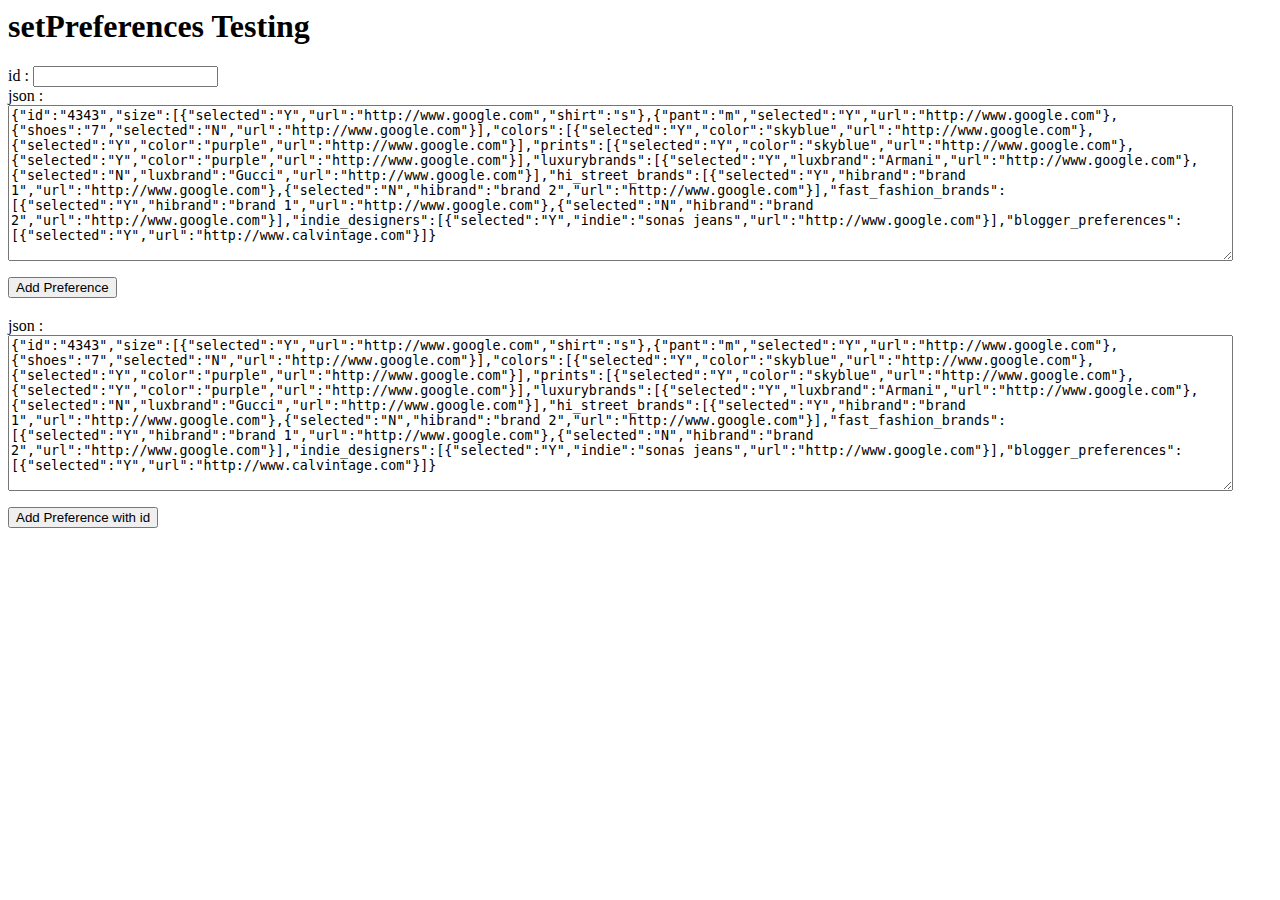
==== src/main/webapp/setpref.html @ 6a27851b "checkins" ====
<html>
<body>
	<h1>setPreferences Testing</h1>
 
	<form action="api/user/setPreference" method="post">
		<p>
			id : <input name="profileId"><br>
			json : <textarea  rows="10" cols="150" name="preference">{"id":"4343","size":[{"selected":"Y","url":"http://www.google.com","shirt":"s"},{"pant":"m","selected":"Y","url":"http://www.google.com"},{"shoes":"7","selected":"N","url":"http://www.google.com"}],"colors":[{"selected":"Y","color":"skyblue","url":"http://www.google.com"},{"selected":"Y","color":"purple","url":"http://www.google.com"}],"prints":[{"selected":"Y","color":"skyblue","url":"http://www.google.com"},{"selected":"Y","color":"purple","url":"http://www.google.com"}],"luxurybrands":[{"selected":"Y","luxbrand":"Armani","url":"http://www.google.com"},{"selected":"N","luxbrand":"Gucci","url":"http://www.google.com"}],"hi_street_brands":[{"selected":"Y","hibrand":"brand 1","url":"http://www.google.com"},{"selected":"N","hibrand":"brand 2","url":"http://www.google.com"}],"fast_fashion_brands":[{"selected":"Y","hibrand":"brand 1","url":"http://www.google.com"},{"selected":"N","hibrand":"brand 2","url":"http://www.google.com"}],"indie_designers":[{"selected":"Y","indie":"sonas jeans","url":"http://www.google.com"}],"blogger_preferences":[{"selected":"Y","url":"http://www.calvintage.com"}]}</textarea>
		</p>
		<input type="submit" value="Add Preference" />
	</form>
	
	<h3></h3>
	<form action="api/user/setPreference/1234" method="post">
		<p>
			json : <textarea rows="10" cols="150" name="preference">{"id":"4343","size":[{"selected":"Y","url":"http://www.google.com","shirt":"s"},{"pant":"m","selected":"Y","url":"http://www.google.com"},{"shoes":"7","selected":"N","url":"http://www.google.com"}],"colors":[{"selected":"Y","color":"skyblue","url":"http://www.google.com"},{"selected":"Y","color":"purple","url":"http://www.google.com"}],"prints":[{"selected":"Y","color":"skyblue","url":"http://www.google.com"},{"selected":"Y","color":"purple","url":"http://www.google.com"}],"luxurybrands":[{"selected":"Y","luxbrand":"Armani","url":"http://www.google.com"},{"selected":"N","luxbrand":"Gucci","url":"http://www.google.com"}],"hi_street_brands":[{"selected":"Y","hibrand":"brand 1","url":"http://www.google.com"},{"selected":"N","hibrand":"brand 2","url":"http://www.google.com"}],"fast_fashion_brands":[{"selected":"Y","hibrand":"brand 1","url":"http://www.google.com"},{"selected":"N","hibrand":"brand 2","url":"http://www.google.com"}],"indie_designers":[{"selected":"Y","indie":"sonas jeans","url":"http://www.google.com"}],"blogger_preferences":[{"selected":"Y","url":"http://www.calvintage.com"}]}</textarea>
		</p>
		<input type="submit" value="Add Preference with id" />
	</form>
 
</body>
</html>
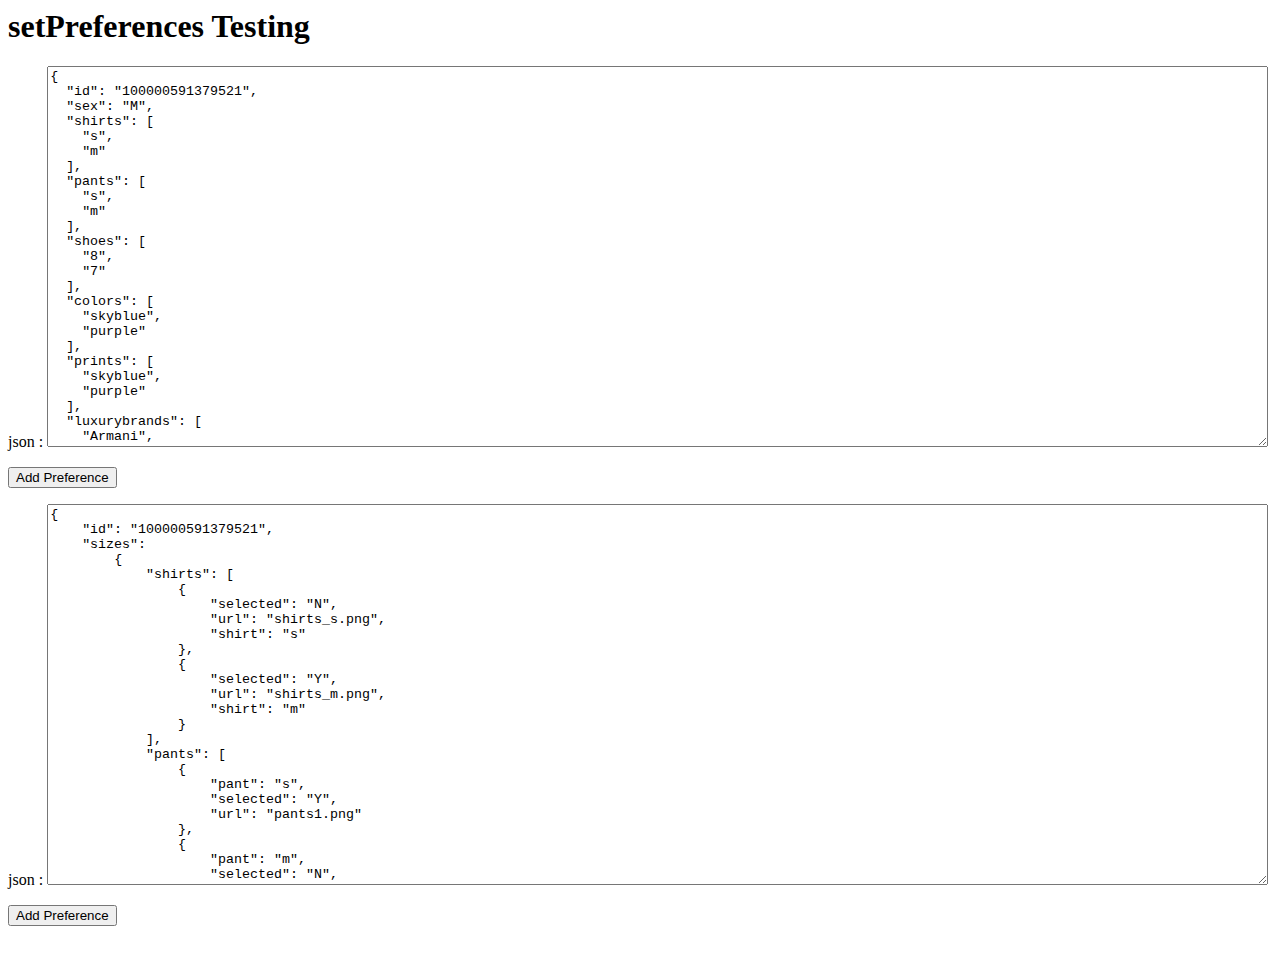
==== commit edd345f5: "commits" ====
--- a/src/main/webapp/setpref.html
+++ b/src/main/webapp/setpref.html
@@ -4,19 +4,175 @@
  
 	<form action="api/user/setPreference" method="post">
 		<p>
-			id : <input name="profileId"><br>
-			json : <textarea  rows="10" cols="150" name="preference">{"id":"4343","size":[{"selected":"Y","url":"http://www.google.com","shirt":"s"},{"pant":"m","selected":"Y","url":"http://www.google.com"},{"shoes":"7","selected":"N","url":"http://www.google.com"}],"colors":[{"selected":"Y","color":"skyblue","url":"http://www.google.com"},{"selected":"Y","color":"purple","url":"http://www.google.com"}],"prints":[{"selected":"Y","color":"skyblue","url":"http://www.google.com"},{"selected":"Y","color":"purple","url":"http://www.google.com"}],"luxurybrands":[{"selected":"Y","luxbrand":"Armani","url":"http://www.google.com"},{"selected":"N","luxbrand":"Gucci","url":"http://www.google.com"}],"hi_street_brands":[{"selected":"Y","hibrand":"brand 1","url":"http://www.google.com"},{"selected":"N","hibrand":"brand 2","url":"http://www.google.com"}],"fast_fashion_brands":[{"selected":"Y","hibrand":"brand 1","url":"http://www.google.com"},{"selected":"N","hibrand":"brand 2","url":"http://www.google.com"}],"indie_designers":[{"selected":"Y","indie":"sonas jeans","url":"http://www.google.com"}],"blogger_preferences":[{"selected":"Y","url":"http://www.calvintage.com"}]}</textarea>
+			json : <textarea  rows="25" cols="150" name="preference">{
+  "id": "100000591379521",
+  "sex": "M",
+  "shirts": [
+    "s",
+    "m"
+  ],
+  "pants": [
+    "s",
+    "m"
+  ],
+  "shoes": [
+    "8",
+    "7"
+  ],
+  "colors": [
+    "skyblue",
+    "purple"
+  ],
+  "prints": [
+    "skyblue",
+    "purple"
+  ],
+  "luxurybrands": [
+    "Armani",
+    "Gucci"
+  ],
+  "hiStreetBrands": [
+    "brand 1",
+    "brand 2"
+  ],
+  "fastFashionBrands": [
+    "brand 1",
+    "brand 2"
+  ],
+  "indieDesigners": [
+    "sonas jeans"
+  ]
+}</textarea>
 		</p>
 		<input type="submit" value="Add Preference" />
 	</form>
 	
-	<h3></h3>
-	<form action="api/user/setPreference/1234" method="post">
+	<form action="api/user/setPreference" method="post">
 		<p>
-			json : <textarea rows="10" cols="150" name="preference">{"id":"4343","size":[{"selected":"Y","url":"http://www.google.com","shirt":"s"},{"pant":"m","selected":"Y","url":"http://www.google.com"},{"shoes":"7","selected":"N","url":"http://www.google.com"}],"colors":[{"selected":"Y","color":"skyblue","url":"http://www.google.com"},{"selected":"Y","color":"purple","url":"http://www.google.com"}],"prints":[{"selected":"Y","color":"skyblue","url":"http://www.google.com"},{"selected":"Y","color":"purple","url":"http://www.google.com"}],"luxurybrands":[{"selected":"Y","luxbrand":"Armani","url":"http://www.google.com"},{"selected":"N","luxbrand":"Gucci","url":"http://www.google.com"}],"hi_street_brands":[{"selected":"Y","hibrand":"brand 1","url":"http://www.google.com"},{"selected":"N","hibrand":"brand 2","url":"http://www.google.com"}],"fast_fashion_brands":[{"selected":"Y","hibrand":"brand 1","url":"http://www.google.com"},{"selected":"N","hibrand":"brand 2","url":"http://www.google.com"}],"indie_designers":[{"selected":"Y","indie":"sonas jeans","url":"http://www.google.com"}],"blogger_preferences":[{"selected":"Y","url":"http://www.calvintage.com"}]}</textarea>
+			json : <textarea  rows="25" cols="150" name="preference">{
+    "id": "100000591379521",
+    "sizes": 
+        {
+            "shirts": [
+                {
+                    "selected": "N",
+                    "url": "shirts_s.png",
+                    "shirt": "s"
+                },
+                {
+                    "selected": "Y",
+                    "url": "shirts_m.png",
+                    "shirt": "m"
+                }
+            ],
+            "pants": [
+                {
+                    "pant": "s",
+                    "selected": "Y",
+                    "url": "pants1.png"
+                },
+                {
+                    "pant": "m",
+                    "selected": "N",
+                    "url": "pants2.png"
+                }
+            ],
+            "shoes": [
+                {
+                    "shoes": "8",
+                    "selected": "N",
+                    "url": "shoes1.png"
+                },
+                {
+                    "shoes": "7",
+                    "selected": "Y",
+                    "url": "shoes2.png"
+                }
+            ]
+            
+        }
+    ,
+    "colors": [
+        {
+            "selected": "Y",
+            "color": "skyblue",
+            "url": "color_blues.jpg"
+        },
+        {
+            "selected": "Y",
+            "color": "purple",
+            "url": "color_greens.jpg"
+        }
+    ],
+    "prints": [
+        {
+            "selected": "Y",
+            "print": "flowery",
+            "url": "flowery.jpg"
+        },
+        {
+            "selected": "Y",
+            "print": "floral",
+            "url": "floral.jpg"
+        }
+    ],
+    "luxuryBrands": [
+        {
+            "selected": "Y",
+            "luxbrand": "Armani",
+            "url": "luxurybrands.jpg"
+        },
+        {
+            "selected": "N",
+            "luxbrand": "Gucci",
+            "url": "luxurybrands1.jpg"
+        }
+    ],
+    "hiStreetBrands": [
+        {
+            "selected": "Y",
+            "hibrand": "Jimmy Choo",
+            "url": "highstreet.jpg"
+        },
+        {
+            "selected": "N",
+            "hibrand": "Chetlham",
+            "url": "highstreet1.jpg"
+        }
+    ],
+    "fastFashionBrands": [
+        {
+            "selected": "Y",
+            "fastfash": "Foreever 21",
+            "url": "fastfashion.jpg"
+        },
+        {
+            "selected": "N",
+            "fastfash": "ZARA",
+            "url": "fastfashion1.jpg"
+        }
+    ],
+    "indieDesigners": [
+        {
+            "selected": "Y",
+            "indie": "sonas jeans",
+            "url": "indidesigner1.jpg"
+        },
+        {
+            "selected": "N",
+            "indie": "sonas denim",
+            "url": "indidesigner.jpg"
+        }
+    ],
+    "bloggerPreferences": [
+        {
+            "selected": "Y",
+            "url": "floral.jpg"
+        }
+    ]
+}</textarea>
 		</p>
-		<input type="submit" value="Add Preference with id" />
+		<input type="submit" value="Add Preference" />
 	</form>
- 
 </body>
 </html>